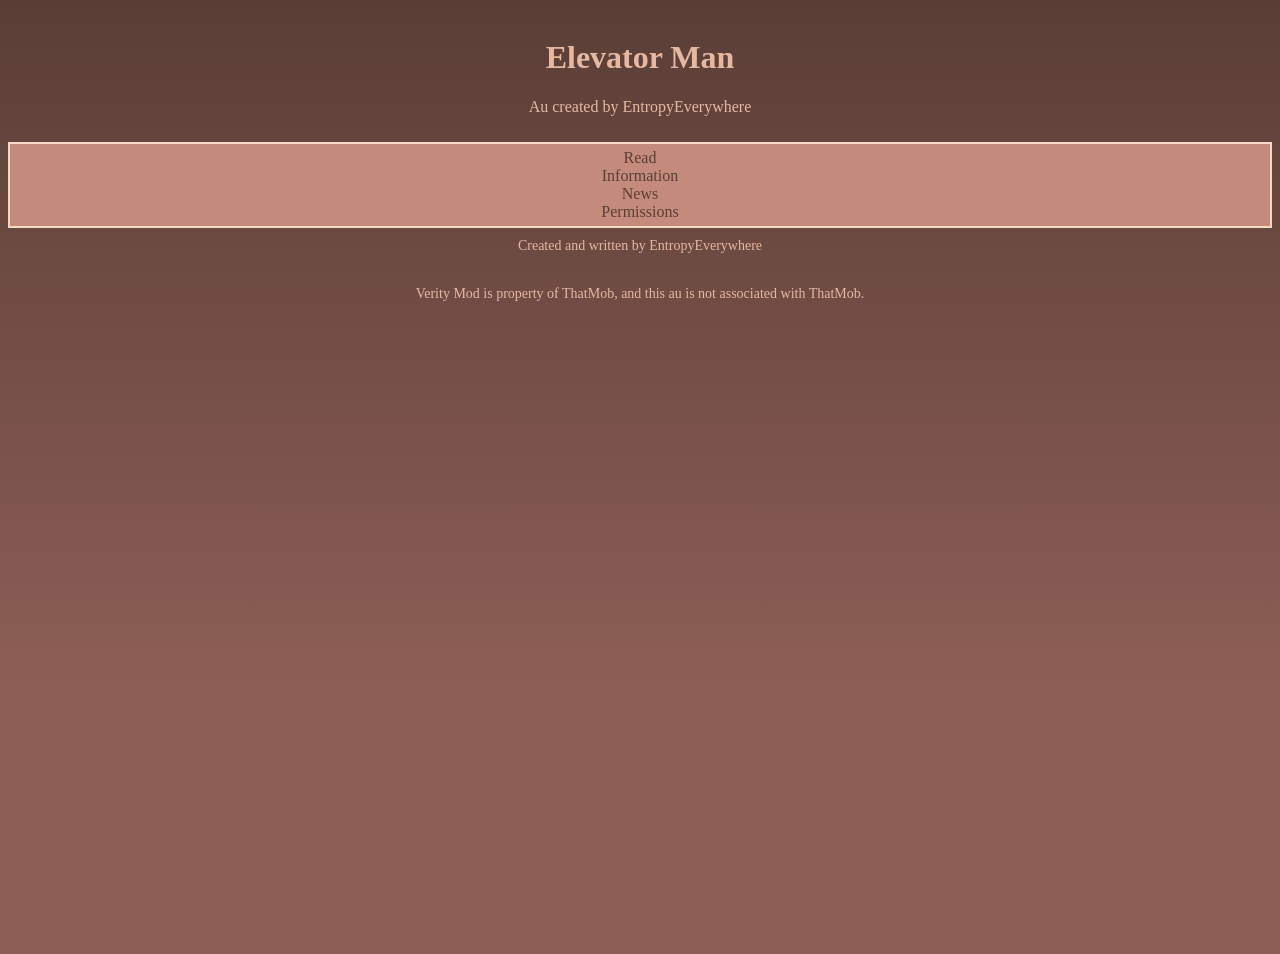
==== index.html @ 1ccb34ee "Initial commit" ====
<!DOCTYPE html>
<html lang="en">
    <head>
        <meta charset="UTF-8">
        <meta name="viewport" content="width=device-width, initial-scale=1.0">
        <title>Document</title>
        <link rel="stylesheet" href="/styles/style.css">
        <script src="/script.js" async defer></script>
    </head>
    <body style="height:938px">
        <header></header>

        <main style="text-align: center;">
            <a href="/chselect.html">Read</a>
            <br>
            <a href="/info.html">Information</a>
            <br>
            <a href="/news.html">News</a>
            <br>
            <a href="/perms.html">Permissions</a>
        </main>

        <footer></footer>
    </body>
</html>
---- styles/style.css ----
/*
#5a3e36
#8e5f57
#c48b7c
#e6b8a2
#f3d9c6
*/

body {
	background-color: #5a3e36;
    background-image: linear-gradient(to bottom, #5a3e36 0%, #8e5f57 74%);
	color: #e6b8a2;
}

header {
  padding: 10px;
  text-align: center;
}

main {
  padding: 10px;
  background-color: #c48b7c;
	color: #5a3e36;
	border: 2px solid #f3d9c6;
	padding: 5px;

  :any-link {
    color: #5a3e36;
  }
}

footer {
  font-size: 14px;
  padding: 10px;
  text-align: center;
}

:any-link {
  color: #e6b8a2;
  text-decoration: none;
}
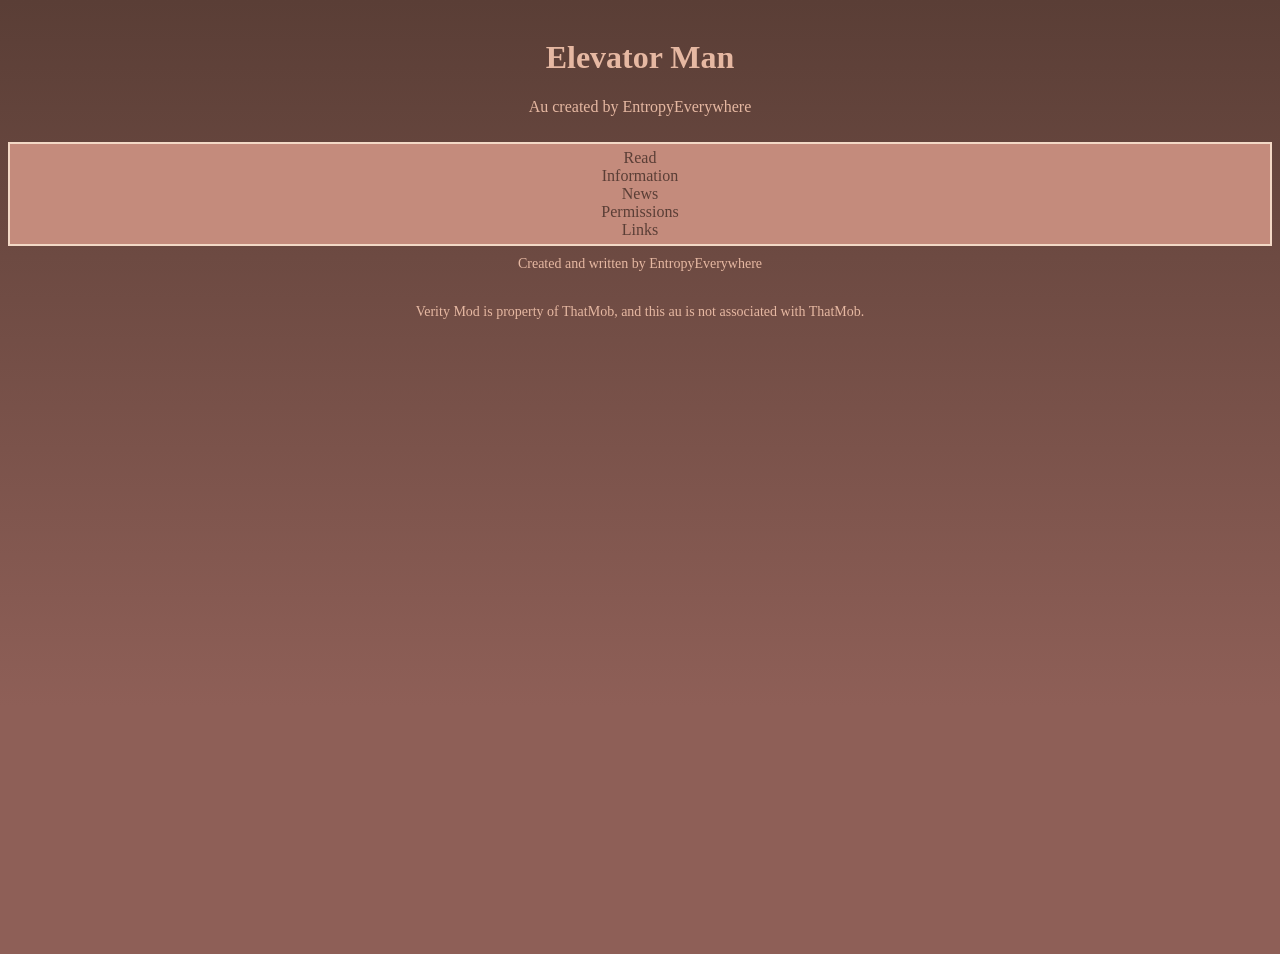
==== commit cb6f3a82: "added links page + tumblr links" ====
--- a/index.html
+++ b/index.html
@@ -3,7 +3,7 @@
     <head>
         <meta charset="UTF-8">
         <meta name="viewport" content="width=device-width, initial-scale=1.0">
-        <title>Document</title>
+        <title>Home - Elevator Man</title>
         <link rel="stylesheet" href="/styles/style.css">
         <script src="/script.js" async defer></script>
     </head>
@@ -18,6 +18,8 @@
             <a href="/news.html">News</a>
             <br>
             <a href="/perms.html">Permissions</a>
+            <br>
+            <a href="/links.html">Links</a>
         </main>
 
         <footer></footer>
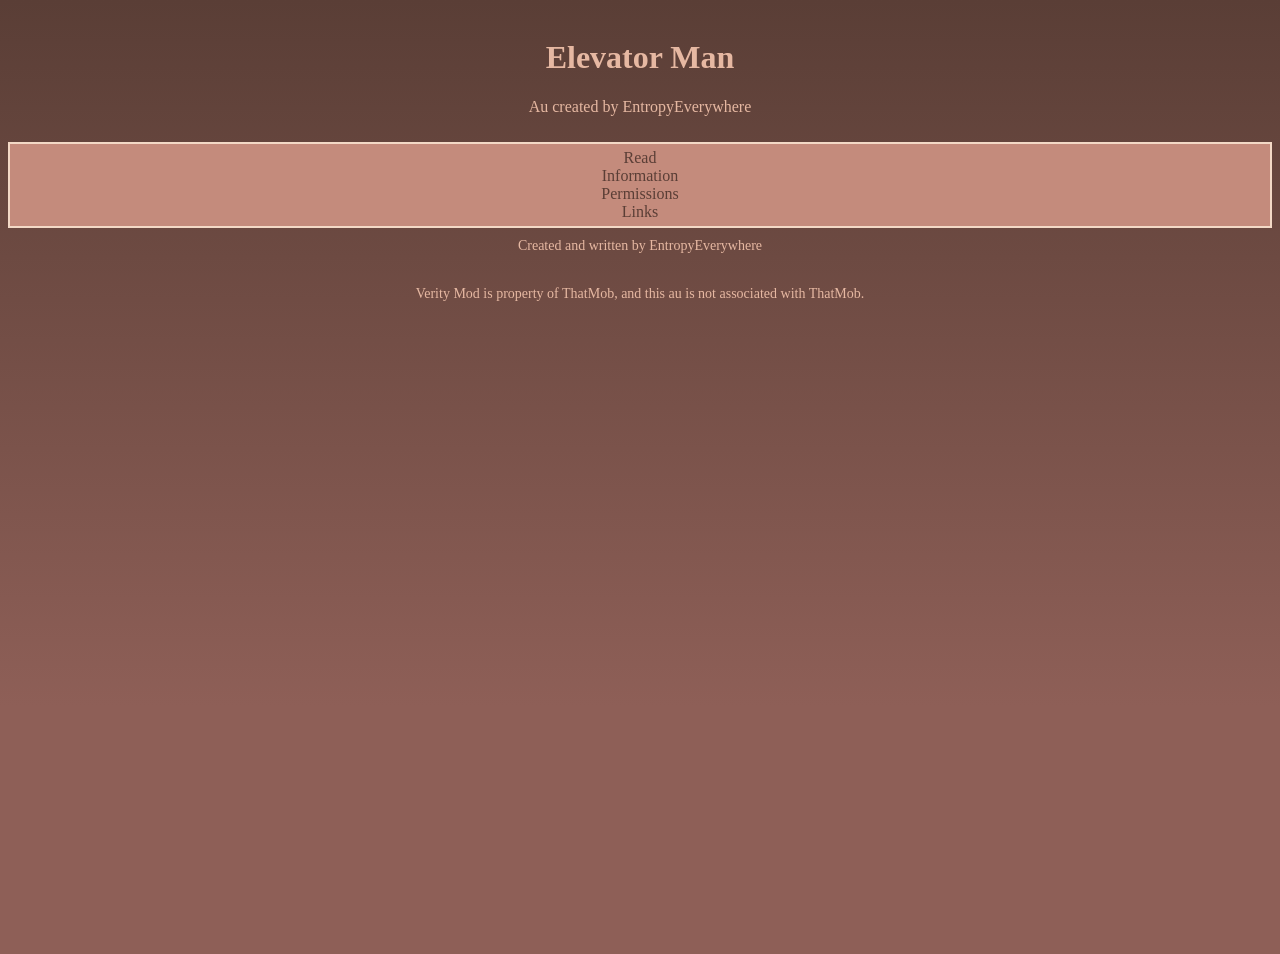
==== commit 09c524ee: "Chapter Four" ====
--- a/index.html
+++ b/index.html
@@ -15,8 +15,6 @@
             <br>
             <a href="/info.html">Information</a>
             <br>
-            <a href="/news.html">News</a>
-            <br>
             <a href="/perms.html">Permissions</a>
             <br>
             <a href="/links.html">Links</a>
--- a/styles/style.css
+++ b/styles/style.css
@@ -38,4 +38,8 @@
 :any-link {
   color: #e6b8a2;
   text-decoration: none;
+}
+
+img {
+  width: 50%;
 }
